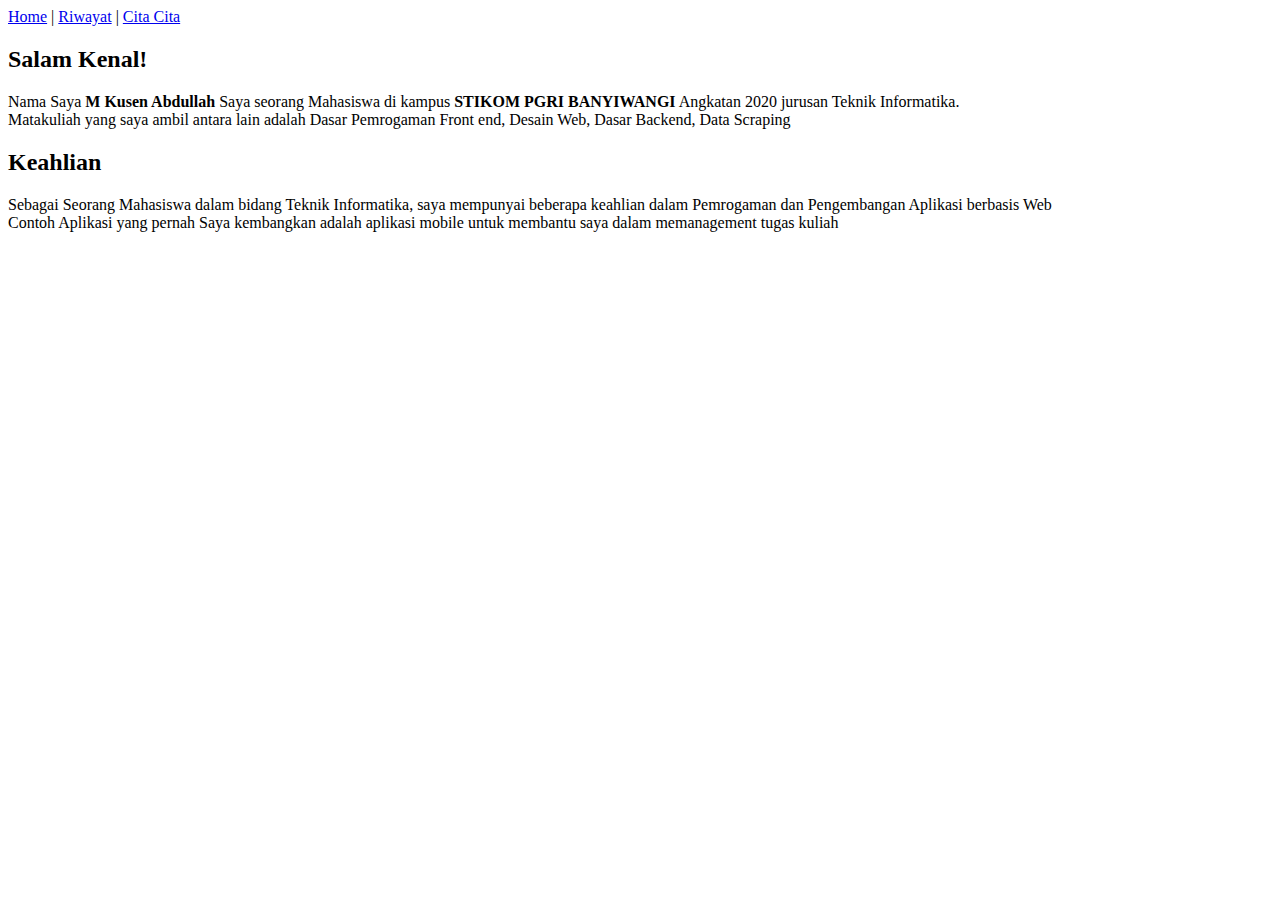
==== DesainWeb1/index.html @ d20de485 "menambah tugas desain web 1" ====
<!DOCTYPE html>
<html lang="en">
  <head>
    <meta charset="UTF-8" />
    <meta http-equiv="X-UA-Compatible" content="IE=edge" />
    <meta name="viewport" content="width=device-width, initial-scale=1.0" />
    <title>Home</title>
  </head>
  <body>
    <nav>
      <a href="index.html">Home</a> | <a href="riwayat.html">Riwayat</a> |
      <a href="cita-cita.html">Cita Cita</a>
    </nav>
    <h2>Salam Kenal!</h2>
    <p>
      Nama Saya
      <strong>M Kusen Abdullah</strong> Saya seorang Mahasiswa di kampus
      <strong>STIKOM PGRI BANYIWANGI</strong> Angkatan 2020 jurusan Teknik
      Informatika. <br />
      Matakuliah yang saya ambil antara lain adalah Dasar Pemrogaman Front end,
      Desain Web, Dasar Backend, Data Scraping
    </p>
    <h2>Keahlian</h2>
    <p>
      Sebagai Seorang Mahasiswa dalam bidang Teknik Informatika, saya mempunyai
      beberapa keahlian dalam Pemrogaman dan Pengembangan Aplikasi berbasis Web
      <br />
      Contoh Aplikasi yang pernah Saya kembangkan adalah aplikasi mobile untuk
      membantu saya dalam memanagement tugas kuliah
    </p>
  </body>
</html>
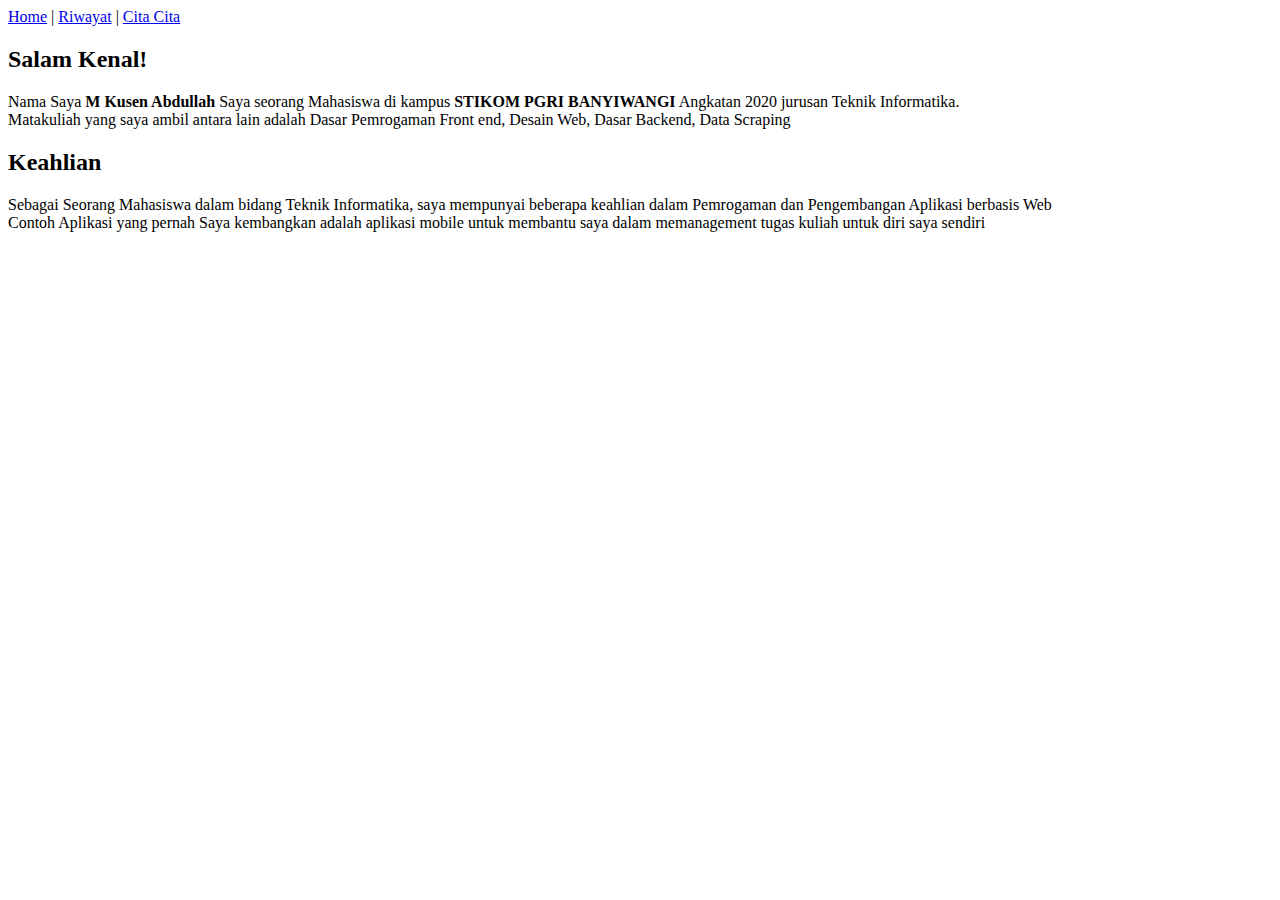
==== commit 9c904936: "edit index html" ====
--- a/DesainWeb1/index.html
+++ b/DesainWeb1/index.html
@@ -26,7 +26,7 @@
       beberapa keahlian dalam Pemrogaman dan Pengembangan Aplikasi berbasis Web
       <br />
       Contoh Aplikasi yang pernah Saya kembangkan adalah aplikasi mobile untuk
-      membantu saya dalam memanagement tugas kuliah
+      membantu saya dalam memanagement tugas kuliah untuk diri saya sendiri
     </p>
   </body>
 </html>
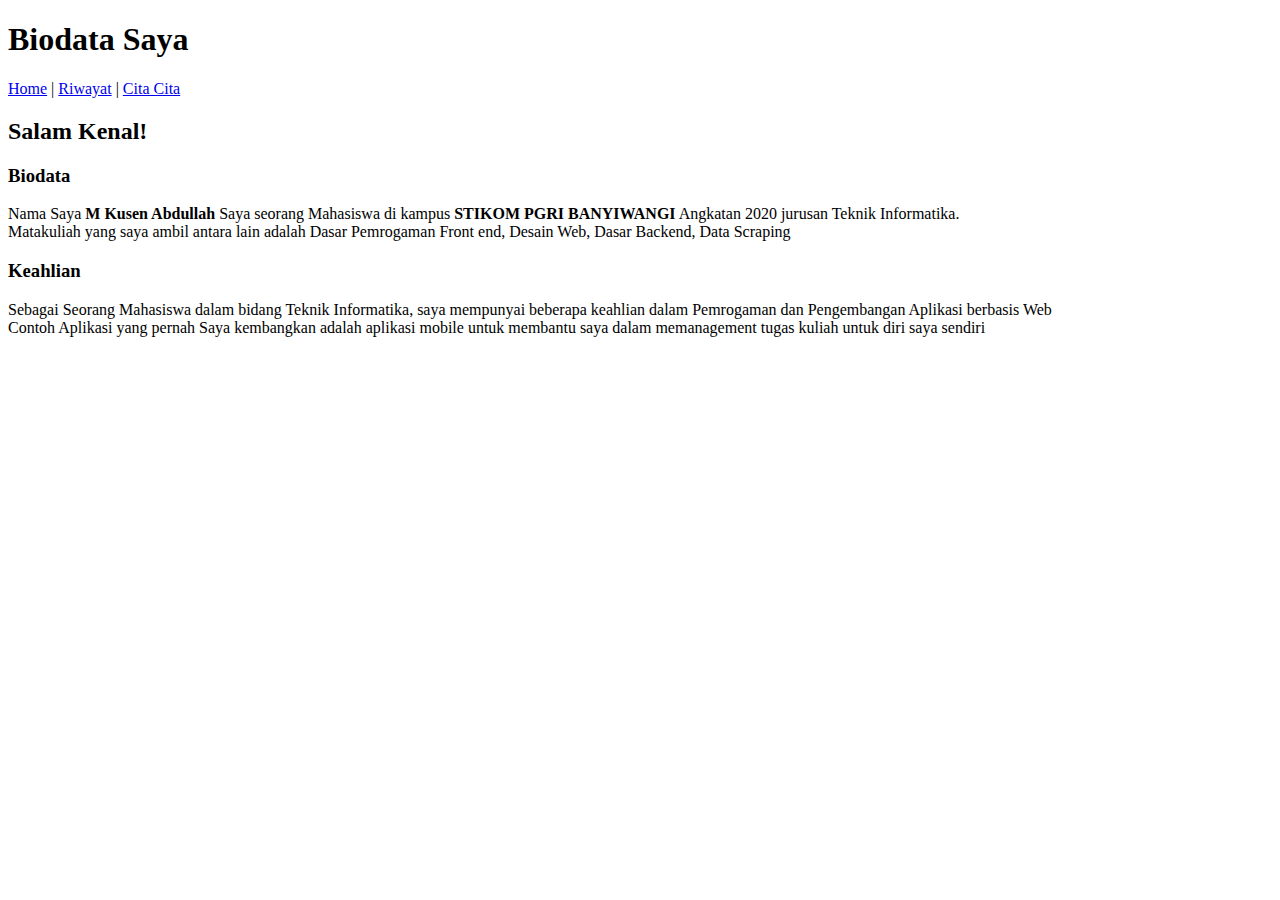
==== commit 5f1eb29c: "update cita-cita dan sematic web" ====
--- a/DesainWeb1/index.html
+++ b/DesainWeb1/index.html
@@ -7,26 +7,51 @@
     <title>Home</title>
   </head>
   <body>
-    <nav>
-      <a href="index.html">Home</a> | <a href="riwayat.html">Riwayat</a> |
-      <a href="cita-cita.html">Cita Cita</a>
-    </nav>
-    <h2>Salam Kenal!</h2>
-    <p>
-      Nama Saya
-      <strong>M Kusen Abdullah</strong> Saya seorang Mahasiswa di kampus
-      <strong>STIKOM PGRI BANYIWANGI</strong> Angkatan 2020 jurusan Teknik
-      Informatika. <br />
-      Matakuliah yang saya ambil antara lain adalah Dasar Pemrogaman Front end,
-      Desain Web, Dasar Backend, Data Scraping
-    </p>
-    <h2>Keahlian</h2>
-    <p>
-      Sebagai Seorang Mahasiswa dalam bidang Teknik Informatika, saya mempunyai
-      beberapa keahlian dalam Pemrogaman dan Pengembangan Aplikasi berbasis Web
-      <br />
-      Contoh Aplikasi yang pernah Saya kembangkan adalah aplikasi mobile untuk
-      membantu saya dalam memanagement tugas kuliah untuk diri saya sendiri
-    </p>
+    <!-- tag header saya gunakan untuk content atas dan navigasi bar -->
+    <header>
+      <h1>Biodata Saya</h1>
+      <!-- tag nav sebagai navigasi -->
+      <nav>
+        <!-- tag a sebagai hyperlink   -->
+        <a href="index.html">Home</a> | <a href="riwayat.html">Riwayat</a> |
+        <a href="cita-cita.html">Cita Cita</a>
+      </nav>
+    </header>
+    <!-- tag main saya gunakan sebagai konten utama -->
+    <main>
+      <!-- tag section untuk menampung konten biodata-->
+      <section>
+        <h2>Salam Kenal!</h2>
+        <!-- tag article untuk menampung artikel  -->
+        <article>
+          <!-- tag h3 untuk judul artikel -->
+          <h3>Biodata</h3>
+          <!-- tag p sebagai paragraf dan tag strong untuk cetak tabal / bold -->
+          <p>
+            Nama Saya
+            <strong>M Kusen Abdullah</strong> Saya seorang Mahasiswa di kampus
+            <strong>STIKOM PGRI BANYIWANGI</strong> Angkatan 2020 jurusan Teknik
+            Informatika. <br />
+            Matakuliah yang saya ambil antara lain adalah Dasar Pemrogaman Front
+            end, Desain Web, Dasar Backend, Data Scraping
+          </p>
+        </article>
+        <!-- tag article untuk menampung artikel  -->
+        <article>
+          <!-- tag h3 untuk judul artikel -->
+          <h3>Keahlian</h3>
+          <!-- tag p sebagai paragraf dan tag strong untuk cetak tabal / bold -->
+          <p>
+            Sebagai Seorang Mahasiswa dalam bidang Teknik Informatika, saya
+            mempunyai beberapa keahlian dalam Pemrogaman dan Pengembangan
+            Aplikasi berbasis Web
+            <br />
+            Contoh Aplikasi yang pernah Saya kembangkan adalah aplikasi mobile
+            untuk membantu saya dalam memanagement tugas kuliah untuk diri saya
+            sendiri
+          </p>
+        </article>
+      </section>
+    </main>
   </body>
 </html>
